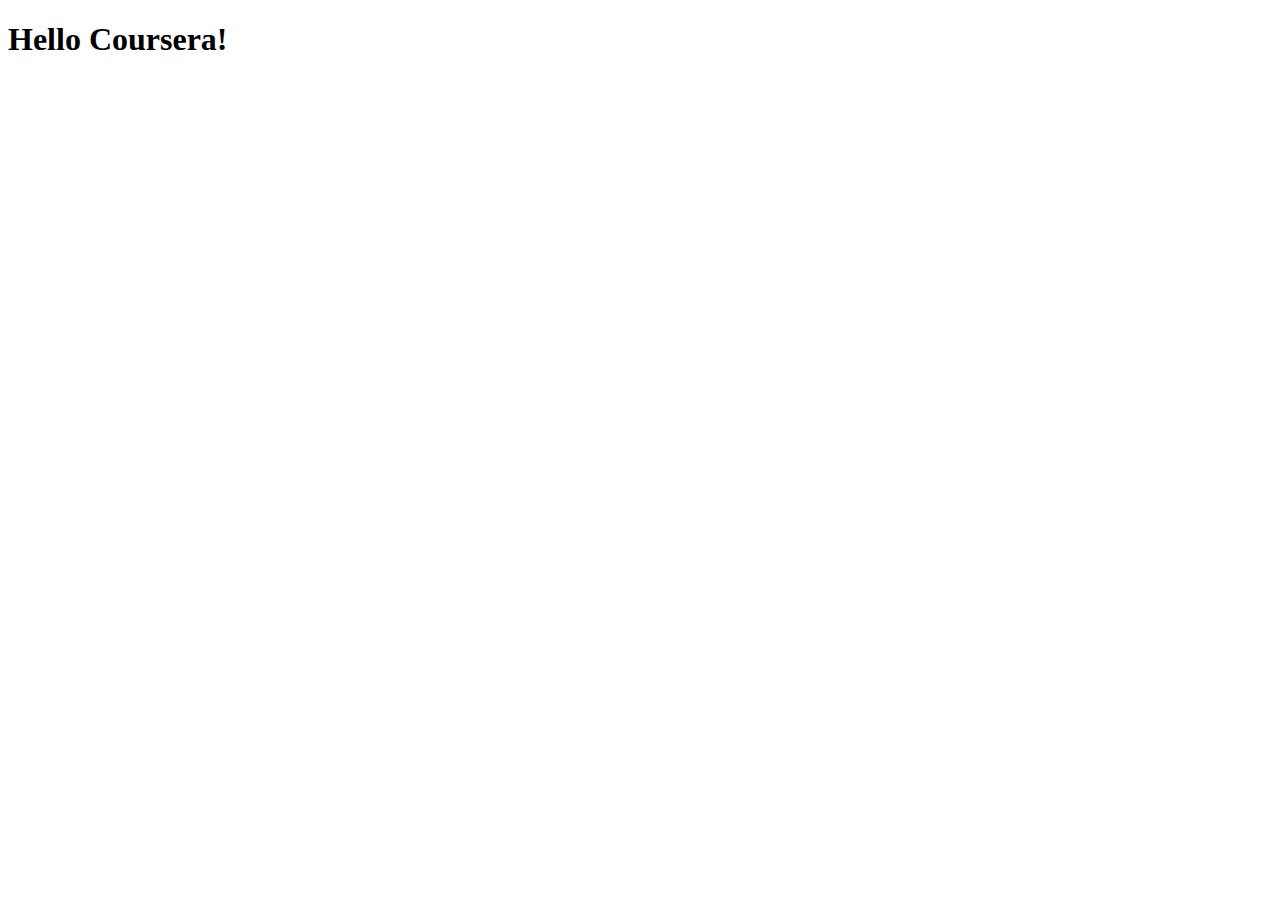
==== site/index.html @ 05583644 "my first page" ====
<!DOCTYPE html>
<html lang="en">

<head>
  <meta charset="UTF-8">
  <meta name="viewport" content="width=device-width, initial-scale=1.0">
  <meta http-equiv="X-UA-Compatible" content="ie=edge">
  <title>Document</title>
</head>

<body>
  <h1>Hello Coursera!</h1>
</body>

</html>
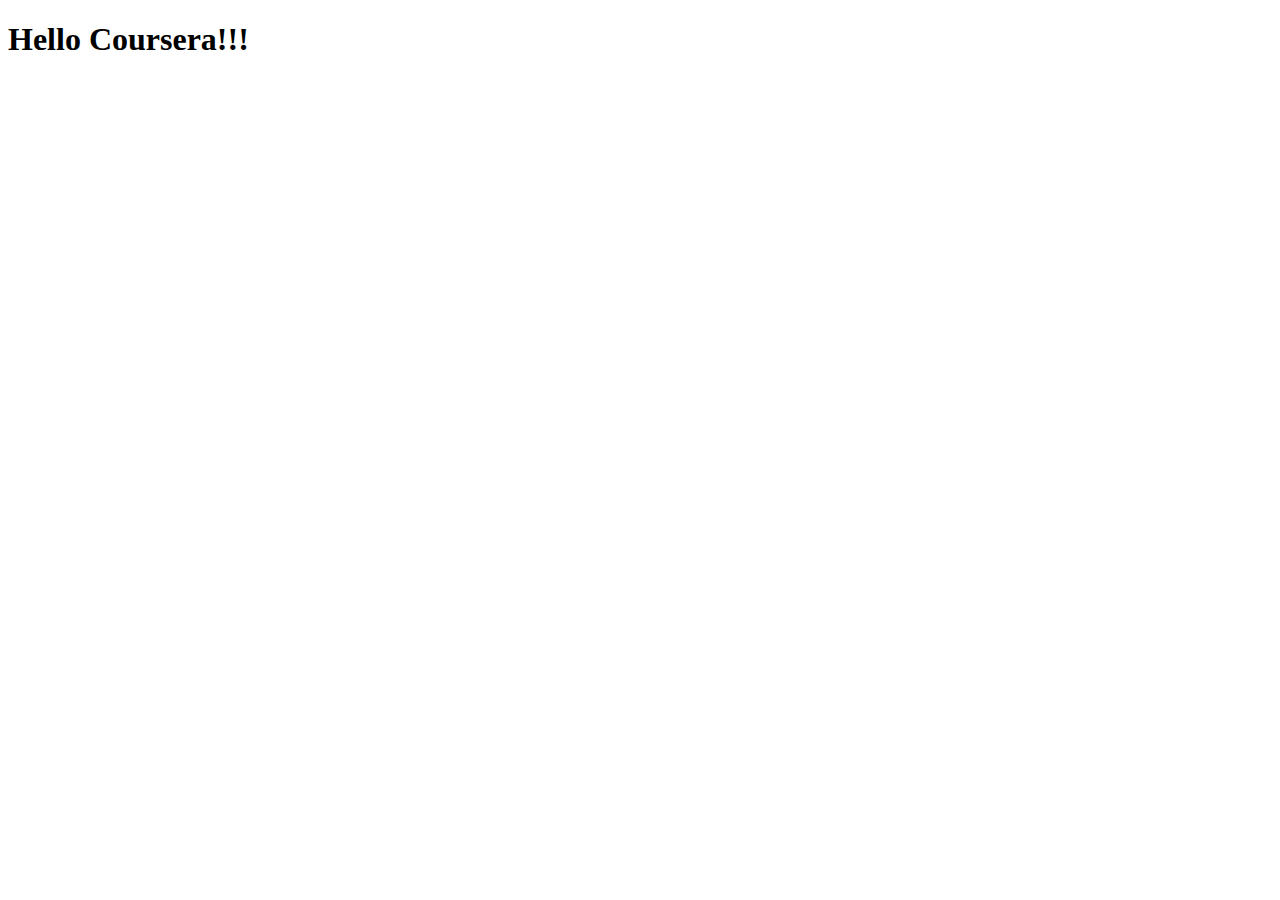
==== commit 35628f31: "modified" ====
--- a/site/index.html
+++ b/site/index.html
@@ -9,7 +9,7 @@
 </head>
 
 <body>
-  <h1>Hello Coursera!</h1>
+  <h1>Hello Coursera!!!</h1>
 </body>
 
 </html>